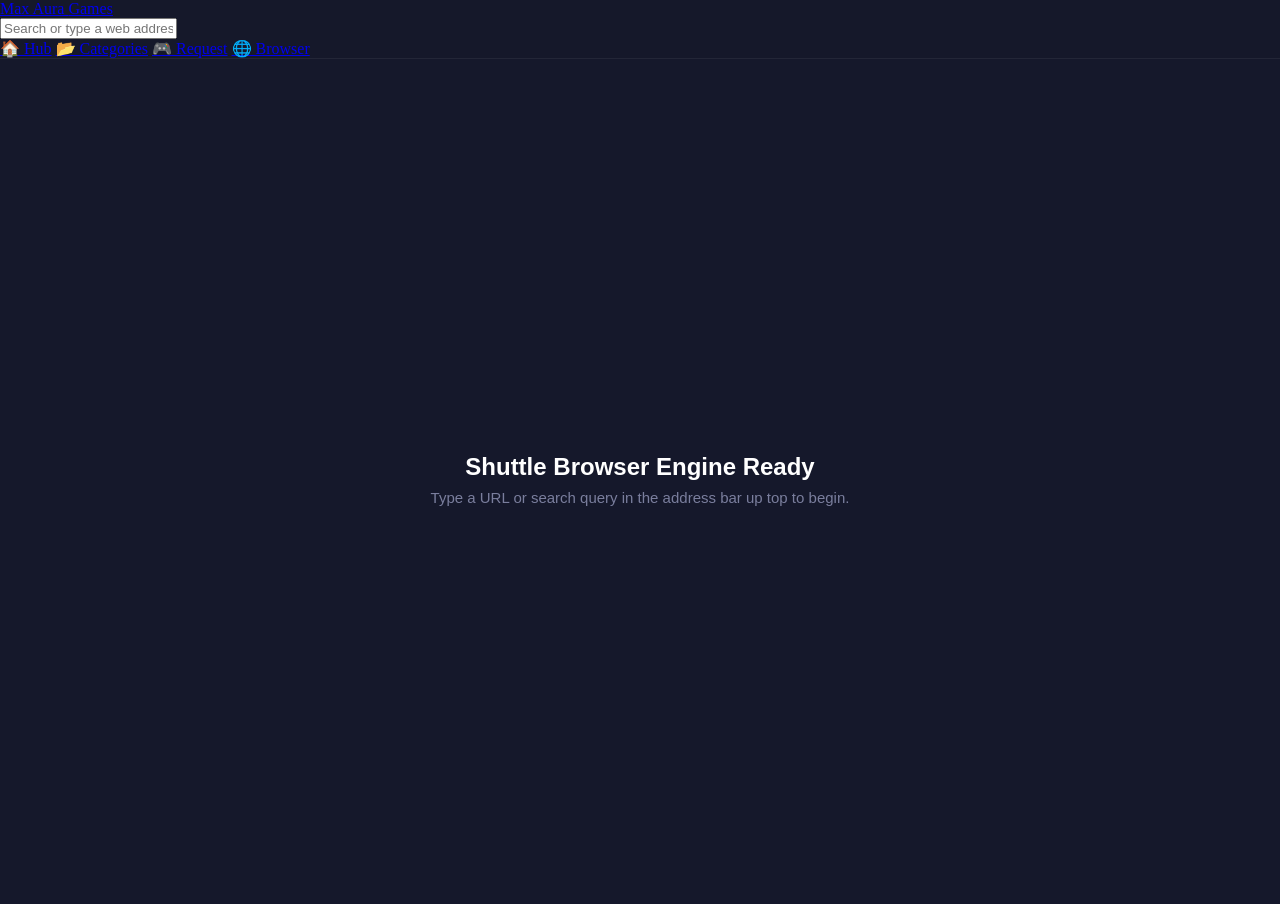
==== proxy.html @ 2980ba0e "Add files via upload" ====
<!DOCTYPE html>
<html lang="en">
<head>
  <meta charset="UTF-8">
  <meta name="viewport" content="width=device-width, initial-scale=1.0">
  <title>Arcade Browser | Max Aura Games</title>
  <!-- Links your exact original, unaltered styles.css file -->
  <link rel="stylesheet" href="styles.css">
  
  <style>
    /* Strict layout parameters to keep the layout rigid and prevent scrolling glitches */
    html, body {
      margin: 0 !important;
      padding: 0 !important;
      height: 100vh !important;
      overflow: hidden !important;
      background: #15182b !important;
    }
    
    .browser-page-layout {
      display: flex;
      flex-direction: column;
    }

    /* Retains your sticky header box constraints exactly as they look on your home page */
    .header-wrapper-block {
      width: 100%;
      background: rgba(21, 24, 43, 0.92);
      border-bottom: 1px solid rgba(255, 255, 255, 0.06);
    }

    .browser-page-layout .site-header {
      position: relative !important;
      border-bottom: none !important;
    }

    /* Viewport frame scales right down to the bottom monitor edge */
    .browser-viewport-frame {
      flex: 1;
      width: 100vw;
      height: calc(100vh - 82px);
      margin: 0 !important;
      padding: 0 !important;
      position: relative;
      background: #15182b;
    }

    /* Clean, non-distracting engine placeholder layout matching your theme vibe */
    .proxy-clean-placeholder {
      position: absolute;
      inset: 0;
      display: flex;
      flex-direction: column;
      align-items: center;
      justify-content: center;
      color: #a7aac4;
      font-family: "Space Grotesk", sans-serif;
      text-align: center;
      z-index: 2;
      padding: 20px;
    }

    .proxy-clean-placeholder h2 {
      font-family: "Fredoka", sans-serif;
      font-size: 24px;
      margin: 0 0 8px 0;
      color: #ffffff;
    }

    .proxy-clean-placeholder p {
      margin: 0;
      font-size: 15px;
      color: #7a7e9d;
    }

    /* The streaming web view component canvas layer */
    #shuttle-viewport {
      width: 100%;
      height: 100%;
      border: none;
      background-color: transparent;
      position: relative;
      z-index: 5;
    }
  </style>
</head>
<body class="browser-page-layout">

  <!-- Your identical site navigation menu header block wrapper layout -->
  <div class="header-wrapper-block">
    <header class="site-header">
      <a href="index.html" class="brand">Max Aura <span>Games</span></a>
      <div class="search-box">
        <!-- data-search-bound="1" overrides search.js to secure entry streams completely -->
        <input type="text" id="proxy-url-input" data-search-bound="1" autocomplete="off" placeholder="Search or type a web address...">
      </div>
      <nav>
        <a href="index.html">🏠 Hub</a>
        <a href="categories.html">📂 Categories</a>
        <a href="request.html">🎮 Request</a>
        <a href="proxy.html" class="is-active">🌐 Browser</a>
      </nav>
    </header>
  </div>

  <!-- Main viewport frame space layout panel -->
  <main class="browser-viewport-frame">
    
    <!-- Clean theme placeholder - disappears instantly when a website is loading -->
    <div class="proxy-clean-placeholder" id="engine-status-placeholder">
      <h2>Shuttle Browser Engine Ready</h2>
      <p>Type a URL or search query in the address bar up top to begin.</p>
    </div>

    <!-- Active website container frame layer -->
    <iframe id="shuttle-viewport" src="about:blank" allowfullscreen></iframe>
  </main>

  <script>
    document.addEventListener("DOMContentLoaded", () => {
        const urlInput = document.getElementById('proxy-url-input');
        const viewport = document.getElementById('shuttle-viewport');
        const statusPlaceholder = document.getElementById('engine-status-placeholder');

        const proxyBase = "https://railway.app";

        function loadRequestedSite() {
            let targetUrl = urlInput.value.trim();
            if (!targetUrl) return;
            
            if (!targetUrl.startsWith('http://') && !targetUrl.startsWith('https://')) {
                if (targetUrl.includes('.') && !targetUrl.includes(' ')) {
                    targetUrl = 'https://' + targetUrl;
                } else {
                    targetUrl = 'https://google.com' + encodeURIComponent(targetUrl);
                }
            }

            // Instantly clear out the text placeholder and display the web frame
            if (statusPlaceholder) {
              statusPlaceholder.style.display = 'none';
            }
            viewport.style.backgroundColor = '#ffffff';

            // Route web targets cleanly through your background container server instance on Railway
            viewport.src = proxyBase + encodeURIComponent(targetUrl);
        }

        // AGGRESSIVE INTERCEPTION OVERRIDE: Blocks search.js from breaking Enter key capture paths
        if (urlInput) {
            urlInput.addEventListener('keydown', function(e) {
                if (e.key === 'Enter') {
                    e.preventDefault();
                    e.stopImmediatePropagation(); // Prevents outside scripts from stealing the keystroke
                    loadRequestedSite();
                    return false;
                }
            }, true); // Setting capturing phase to true ensures our hook processes first
        }
    });
  </script>
</body>
</html>
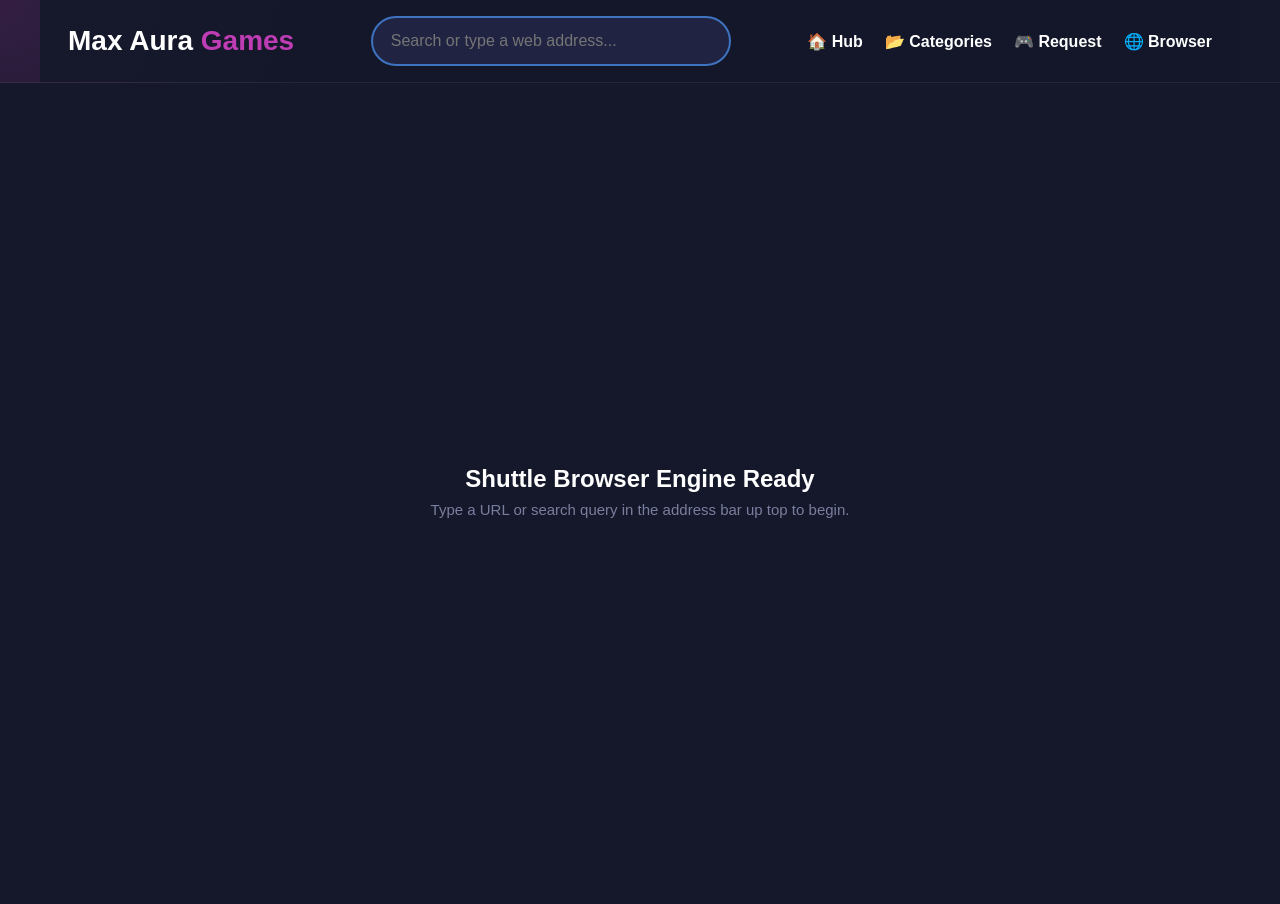
==== commit 0a1089d7: "Add files via upload" ====
--- a/proxy.html
+++ b/proxy.html
@@ -4,11 +4,9 @@
   <meta charset="UTF-8">
   <meta name="viewport" content="width=device-width, initial-scale=1.0">
   <title>Arcade Browser | Max Aura Games</title>
-  <!-- Links your exact original, unaltered styles.css file -->
   <link rel="stylesheet" href="styles.css">
   
   <style>
-    /* Strict layout parameters to keep the layout rigid and prevent scrolling glitches */
     html, body {
       margin: 0 !important;
       padding: 0 !important;
@@ -22,7 +20,6 @@
       flex-direction: column;
     }
 
-    /* Retains your sticky header box constraints exactly as they look on your home page */
     .header-wrapper-block {
       width: 100%;
       background: rgba(21, 24, 43, 0.92);
@@ -34,7 +31,6 @@
       border-bottom: none !important;
     }
 
-    /* Viewport frame scales right down to the bottom monitor edge */
     .browser-viewport-frame {
       flex: 1;
       width: 100vw;
@@ -45,7 +41,6 @@
       background: #15182b;
     }
 
-    /* Clean, non-distracting engine placeholder layout matching your theme vibe */
     .proxy-clean-placeholder {
       position: absolute;
       inset: 0;
@@ -73,7 +68,6 @@
       color: #7a7e9d;
     }
 
-    /* The streaming web view component canvas layer */
     #shuttle-viewport {
       width: 100%;
       height: 100%;
@@ -86,12 +80,10 @@
 </head>
 <body class="browser-page-layout">
 
-  <!-- Your identical site navigation menu header block wrapper layout -->
   <div class="header-wrapper-block">
     <header class="site-header">
       <a href="index.html" class="brand">Max Aura <span>Games</span></a>
       <div class="search-box">
-        <!-- data-search-bound="1" overrides search.js to secure entry streams completely -->
         <input type="text" id="proxy-url-input" data-search-bound="1" autocomplete="off" placeholder="Search or type a web address...">
       </div>
       <nav>
@@ -103,16 +95,11 @@
     </header>
   </div>
 
-  <!-- Main viewport frame space layout panel -->
   <main class="browser-viewport-frame">
-    
-    <!-- Clean theme placeholder - disappears instantly when a website is loading -->
     <div class="proxy-clean-placeholder" id="engine-status-placeholder">
       <h2>Shuttle Browser Engine Ready</h2>
       <p>Type a URL or search query in the address bar up top to begin.</p>
     </div>
-
-    <!-- Active website container frame layer -->
     <iframe id="shuttle-viewport" src="about:blank" allowfullscreen></iframe>
   </main>
 
@@ -128,6 +115,7 @@
             let targetUrl = urlInput.value.trim();
             if (!targetUrl) return;
             
+            // Clean parsing rules completely eliminate text string repeating errors
             if (!targetUrl.startsWith('http://') && !targetUrl.startsWith('https://')) {
                 if (targetUrl.includes('.') && !targetUrl.includes(' ')) {
                     targetUrl = 'https://' + targetUrl;
@@ -136,26 +124,22 @@
                 }
             }
 
-            // Instantly clear out the text placeholder and display the web frame
             if (statusPlaceholder) {
               statusPlaceholder.style.display = 'none';
             }
             viewport.style.backgroundColor = '#ffffff';
-
-            // Route web targets cleanly through your background container server instance on Railway
             viewport.src = proxyBase + encodeURIComponent(targetUrl);
         }
 
-        // AGGRESSIVE INTERCEPTION OVERRIDE: Blocks search.js from breaking Enter key capture paths
         if (urlInput) {
             urlInput.addEventListener('keydown', function(e) {
                 if (e.key === 'Enter') {
                     e.preventDefault();
-                    e.stopImmediatePropagation(); // Prevents outside scripts from stealing the keystroke
+                    e.stopImmediatePropagation();
                     loadRequestedSite();
                     return false;
                 }
-            }, true); // Setting capturing phase to true ensures our hook processes first
+            }, true);
         }
     });
   </script>
--- a/styles.css
+++ b/styles.css
@@ -0,0 +1,687 @@
+:root {
+  --ink: #f4f1ff;
+  --dark: #15182b;
+  --dark-two: #202442;
+  --blue: #3D73BF;
+  --pink: #BF3DB4;
+  --gold: #BF893D;
+  --green: #3DBF48;
+  --card: #242943;
+  --card-alt: #1f2238;
+}
+
+* {
+  box-sizing: border-box;
+}
+
+html {
+  scroll-behavior: smooth;
+}
+
+body {
+  margin: 0;
+  min-height: 100vh;
+  color: var(--ink);
+  background: var(--dark);
+  font-family: "Space Grotesk", sans-serif;
+}
+
+body::before {
+  content: "";
+  position: fixed;
+  inset: 0;
+  background: radial-gradient(circle at top left, rgba(191, 61, 180, 0.18), transparent 20%),
+    radial-gradient(circle at bottom right, rgba(61, 115, 191, 0.18), transparent 18%);
+  pointer-events: none;
+}
+
+.site-header {
+  position: sticky;
+  top: 0;
+  z-index: 10;
+  height: 82px;
+  max-width: 1200px;
+  margin: 0 auto;
+  padding: 0 28px;
+  display: flex;
+  align-items: center;
+  justify-content: space-between;
+  gap: 25px;
+  background: rgba(21, 24, 43, 0.92);
+  border-bottom: 1px solid rgba(255, 255, 255, 0.06);
+}
+
+.brand {
+  color: white;
+  font-family: "Fredoka", sans-serif;
+  font-size: 28px;
+  font-weight: 900;
+  text-decoration: none;
+}
+
+.brand span {
+  color: var(--pink);
+}
+
+.search-box {
+  flex: 1;
+  max-width: 360px;
+}
+
+.search-box input {
+  width: 100%;
+  padding: 14px 18px;
+  background: var(--dark-two);
+  color: white;
+  border: 2px solid var(--blue);
+  border-radius: 25px;
+  font-size: 16px;
+  outline: none;
+  transition: border-color 0.2s ease;
+}
+
+.search-box input:focus {
+  border-color: var(--pink);
+}
+
+nav {
+  display: flex;
+  gap: 22px;
+}
+
+nav a {
+  color: white;
+  text-decoration: none;
+  font-weight: 700;
+}
+
+nav a:hover {
+  color: var(--green);
+}
+
+.hero {
+  position: relative;
+  overflow: hidden;
+  min-height: 500px;
+  padding: 100px max(28px, calc((100vw - 1124px) / 2));
+  background: linear-gradient(135deg, var(--dark), var(--dark-two));
+}
+
+.hero::before {
+  content: "";
+  position: absolute;
+  inset: 0;
+  opacity: 0.25;
+  background-image: radial-gradient(var(--blue) 1px, transparent 1px);
+  background-size: 32px 32px;
+}
+
+.eyebrow {
+  color: var(--green);
+  font-weight: 900;
+  text-transform: uppercase;
+  letter-spacing: 0.2em;
+}
+
+h1 {
+  margin: 18px 0 0;
+  font: clamp(45px, 6vw, 80px) "Fredoka", sans-serif;
+  letter-spacing: -3px;
+  line-height: 0.95;
+}
+
+h1 em {
+  color: var(--pink);
+  font-style: normal;
+}
+
+.button {
+  display: inline-flex;
+  margin-top: 24px;
+  padding: 16px 24px;
+  background: var(--gold);
+  color: white;
+  border-radius: 12px;
+  border: 2px solid white;
+  box-shadow: 5px 5px 0 var(--pink);
+  text-decoration: none;
+  font-weight: 900;
+  transition: transform 0.2s ease, box-shadow 0.2s ease;
+}
+
+.button:hover {
+  transform: translate(3px, 3px);
+  box-shadow: 2px 2px 0 var(--pink);
+}
+
+.orb {
+  position: absolute;
+  border-radius: 50%;
+  filter: blur(2px);
+}
+
+.orb-one {
+  top: 70px;
+  right: 12%;
+  width: 230px;
+  height: 230px;
+  background: var(--pink);
+  box-shadow: 0 0 60px var(--pink);
+}
+
+.orb-two {
+  bottom: -80px;
+  right: 35%;
+  width: 220px;
+  height: 220px;
+  background: var(--blue);
+  box-shadow: 0 0 70px var(--blue);
+}
+
+.games-section,
+.about-section {
+  max-width: 1124px;
+  margin: 0 auto;
+  padding: 90px 28px;
+}
+
+.section-heading {
+  display: flex;
+  justify-content: space-between;
+  align-items: flex-end;
+  margin-bottom: 35px;
+}
+
+.section-heading h2 {
+  margin: 0;
+  font: clamp(28px, 4vw, 45px) "Fredoka", sans-serif;
+}
+
+.game-count {
+  margin: 8px 0 0;
+  color: #a7aac4;
+  font-size: 0.95rem;
+}
+
+.game-grid {
+  display: grid;
+  grid-template-columns: repeat(4, minmax(0, 1fr));
+  gap: 20px;
+}
+
+.game-card {
+  background: var(--card);
+  border-radius: 18px;
+  border: 2px solid rgba(255, 255, 255, 0.18);
+  padding: 22px;
+  overflow: hidden;
+  transition: transform 0.25s ease, border-color 0.25s ease;
+}
+
+.game-card:hover {
+  transform: translateY(-4px);
+  border-color: rgba(255, 255, 255, 0.32);
+}
+
+.game-card.pink {
+  background: linear-gradient(180deg, #2d1d35 0%, var(--card) 100%);
+}
+
+.game-card.blue {
+  background: linear-gradient(180deg, #17263c 0%, var(--card) 100%);
+}
+
+.game-card.gold {
+  background: linear-gradient(180deg, #3f2e12 0%, var(--card) 100%);
+}
+
+.game-card.green {
+  background: linear-gradient(180deg, #1d3521 0%, var(--card) 100%);
+}
+
+.game-art {
+  display: flex;
+  align-items: center;
+  justify-content: space-between;
+  gap: 14px;
+  margin-bottom: 22px;
+}
+
+.game-art img,
+.game-art-placeholder {
+  width: 100%;
+  height: 170px;
+  border-radius: 12px;
+}
+
+.game-art-placeholder {
+  display: grid;
+  place-items: center;
+  background: rgba(255, 255, 255, 0.06);
+  color: #f4f1ff;
+  font-size: 2rem;
+  font-weight: 900;
+}
+
+.game-art img {
+  width: 100%;
+  height: 170px;
+  object-fit: cover;
+  border-radius: 12px;
+}
+
+.game-art-placeholder.fallback-hidden {
+  display: none;
+}
+
+.game-art b {
+  font-size: 1rem;
+  color: #a7aac4;
+}
+
+.game-info h3 {
+  margin: 0 0 12px;
+  font-size: 1.4rem;
+}
+
+.category {
+  margin: 0 0 12px;
+  color: var(--pink);
+  font-weight: 700;
+  letter-spacing: 0.05em;
+  text-transform: uppercase;
+}
+
+.game-info p {
+  margin: 0 0 18px;
+  color: #c7c9db;
+  line-height: 1.6;
+}
+
+.game-info a {
+  display: inline-flex;
+  align-items: center;
+  gap: 8px;
+  padding: 12px 18px;
+  background: var(--blue);
+  border-radius: 999px;
+  color: white;
+  text-decoration: none;
+  font-weight: 700;
+  transition: transform 0.2s ease, opacity 0.2s ease;
+}
+
+.game-info a:hover {
+  transform: translateY(-1px);
+}
+
+.game-info a.disabled,
+.game-info a[aria-disabled="true"] {
+  opacity: 0.55;
+  pointer-events: none;
+}
+
+.about-copy {
+  max-width: 680px;
+  color: #c7c9db;
+  line-height: 1.8;
+}
+
+footer {
+  padding: 35px 28px;
+  background: #0d0f1c;
+  color: #aaa;
+  text-align: center;
+}
+
+@media (max-width: 850px) {
+  .game-grid {
+    grid-template-columns: repeat(2, minmax(0, 1fr));
+  }
+
+  .site-header {
+    flex-wrap: wrap;
+    height: auto;
+    padding-top: 20px;
+  }
+
+  .search-box {
+    order: 3;
+    width: 100%;
+  }
+}
+
+@media (max-width: 520px) {
+  .game-grid {
+    grid-template-columns: 1fr;
+  }
+
+  .brand {
+    font-size: 22px;
+  }
+
+  .hero {
+    padding-top: 75px;
+  }
+}
+
+/* ================================
+   REQUEST A GAME PAGE
+================================ */
+
+.request-section {
+  max-width: 780px;
+  min-height: calc(100vh - 82px);
+  margin: 0 auto;
+  padding: 90px 28px;
+  display: flex;
+  align-items: center;
+  justify-content: center;
+}
+
+.request-card {
+  width: 100%;
+  text-align: center;
+  background: var(--card);
+  border: 2px solid rgba(255, 255, 255, 0.18);
+  border-radius: 22px;
+  padding: 56px 40px;
+  position: relative;
+  overflow: hidden;
+  box-shadow: 0 20px 50px rgba(0, 0, 0, 0.35);
+}
+
+.request-card::before {
+  content: "";
+  position: absolute;
+  top: -80px;
+  left: 50%;
+  transform: translateX(-50%);
+  width: 280px;
+  height: 280px;
+  background: radial-gradient(circle, rgba(191, 61, 180, 0.28), transparent 70%);
+  pointer-events: none;
+}
+
+.request-section .eyebrow {
+  position: relative;
+  z-index: 1;
+}
+
+.request-section h1 {
+  position: relative;
+  z-index: 1;
+  margin: 14px 0 0;
+  font: clamp(40px, 7vw, 64px) "Fredoka", sans-serif;
+  letter-spacing: -2px;
+  line-height: 1;
+}
+
+.request-section h1 em {
+  color: var(--pink);
+  font-style: normal;
+}
+
+.request-description {
+  position: relative;
+  z-index: 1;
+  max-width: 520px;
+  margin: 22px auto 0;
+  color: #c7c9db;
+  font-size: 1.05rem;
+  line-height: 1.75;
+}
+
+.request-button {
+  position: relative;
+  z-index: 1;
+  margin-top: 36px;
+}
+
+.back-link {
+  display: inline-block;
+  position: relative;
+  z-index: 1;
+  margin-top: 28px;
+  color: #a7aac4;
+  text-decoration: none;
+  font-weight: 700;
+  transition: color 0.2s ease;
+}
+
+.back-link:hover {
+  color: var(--green);
+}
+
+.about-copy a {
+  color: var(--pink);
+  font-weight: 700;
+  text-decoration: none;
+}
+
+.about-copy a:hover {
+  color: var(--green);
+}
+
+/* Header nav spacing when more links are present */
+.site-header nav {
+  flex-wrap: wrap;
+  justify-content: flex-end;
+}
+
+@media (max-width: 700px) {
+  .request-section {
+    padding: 60px 18px;
+  }
+
+  .request-card {
+    padding: 40px 22px;
+  }
+
+  .request-button {
+    width: 100%;
+    justify-content: center;
+  }
+}
+
+/* ================================
+   WELCOME PAGE
+================================ */
+
+.welcome-page {
+  min-height: 100vh;
+  display: flex;
+  flex-direction: column;
+}
+
+.welcome-hero {
+  position: relative;
+  flex: 1;
+  display: flex;
+  flex-direction: column;
+  align-items: center;
+  justify-content: center;
+  text-align: center;
+  padding: 80px 28px 60px;
+  overflow: hidden;
+  background: linear-gradient(135deg, var(--dark), var(--dark-two));
+}
+
+.welcome-hero::before {
+  content: "";
+  position: absolute;
+  inset: 0;
+  opacity: 0.25;
+  background-image: radial-gradient(var(--blue) 1px, transparent 1px);
+  background-size: 32px 32px;
+  pointer-events: none;
+}
+
+.welcome-tagline {
+  position: relative;
+  z-index: 1;
+  max-width: 480px;
+  margin: 20px auto 0;
+  color: #c7c9db;
+  font-size: 1.15rem;
+  line-height: 1.7;
+}
+
+.welcome-hero .button {
+  position: relative;
+  z-index: 1;
+}
+
+.welcome-footer {
+  padding: 24px 28px;
+  background: #0d0f1c;
+  color: #aaa;
+  text-align: center;
+  font-size: 0.9rem;
+}
+
+/* ================================
+   HUB + CATEGORY CARDS
+================================ */
+
+.hub-main {
+  max-width: 1124px;
+  margin: 0 auto;
+  padding: 60px 28px 80px;
+}
+
+.hub-intro {
+  text-align: center;
+  margin-bottom: 40px;
+}
+
+.hub-intro h1 {
+  margin: 12px 0 0;
+  font: clamp(36px, 5vw, 56px) "Fredoka", sans-serif;
+  letter-spacing: -2px;
+  line-height: 1.05;
+}
+
+.hub-intro h1 em {
+  color: var(--pink);
+  font-style: normal;
+}
+
+.hub-subtitle {
+  max-width: 520px;
+  margin: 16px auto 0;
+  color: #a7aac4;
+  font-size: 1.05rem;
+  line-height: 1.6;
+}
+
+.hub-grid {
+  display: grid;
+  grid-template-columns: repeat(2, minmax(0, 1fr));
+  gap: 20px;
+}
+
+.category-grid {
+  grid-template-columns: repeat(3, minmax(0, 1fr));
+}
+
+.hub-card {
+  display: block;
+  position: relative;
+  background: var(--card);
+  border: 2px solid rgba(255, 255, 255, 0.18);
+  border-radius: 18px;
+  padding: 28px 24px;
+  text-decoration: none;
+  color: inherit;
+  transition: transform 0.25s ease, border-color 0.25s ease;
+  overflow: hidden;
+}
+
+.hub-card:hover {
+  transform: translateY(-4px);
+  border-color: rgba(255, 255, 255, 0.35);
+}
+
+.hub-card-pink {
+  background: linear-gradient(180deg, #2d1d35 0%, var(--card) 100%);
+}
+
+.hub-card-blue {
+  background: linear-gradient(180deg, #17263c 0%, var(--card) 100%);
+}
+
+.hub-card-gold {
+  background: linear-gradient(180deg, #3f2e12 0%, var(--card) 100%);
+}
+
+.hub-card-green {
+  background: linear-gradient(180deg, #1d3521 0%, var(--card) 100%);
+}
+
+.hub-icon {
+  display: block;
+  font-size: 1.8rem;
+  margin-bottom: 12px;
+}
+
+.hub-card h2 {
+  margin: 0 0 8px;
+  font-family: "Fredoka", sans-serif;
+  font-size: 1.5rem;
+  font-weight: 700;
+}
+
+.hub-card p {
+  margin: 0;
+  color: #c7c9db;
+  line-height: 1.5;
+  font-size: 0.95rem;
+}
+
+.hub-arrow {
+  position: absolute;
+  top: 24px;
+  right: 24px;
+  font-size: 1.3rem;
+  color: #a7aac4;
+  transition: transform 0.2s ease, color 0.2s ease;
+}
+
+.hub-card:hover .hub-arrow {
+  transform: translateX(4px);
+  color: var(--green);
+}
+
+.back-row {
+  text-align: center;
+  margin-top: 36px;
+}
+
+/* Clean reserved space for future ads — not clickable, not misleading */
+.ad-slot {
+  max-width: 728px;
+  min-height: 90px;
+  margin: 48px auto 0;
+  border: 1px dashed rgba(255, 255, 255, 0.08);
+  border-radius: 12px;
+  background: rgba(255, 255, 255, 0.02);
+}
+
+@media (max-width: 850px) {
+  .hub-grid,
+  .category-grid {
+    grid-template-columns: 1fr 1fr;
+  }
+}
+
+@media (max-width: 520px) {
+  .hub-grid,
+  .category-grid {
+    grid-template-columns: 1fr;
+  }
+
+  .hub-main {
+    padding: 40px 16px 60px;
+  }
+}
